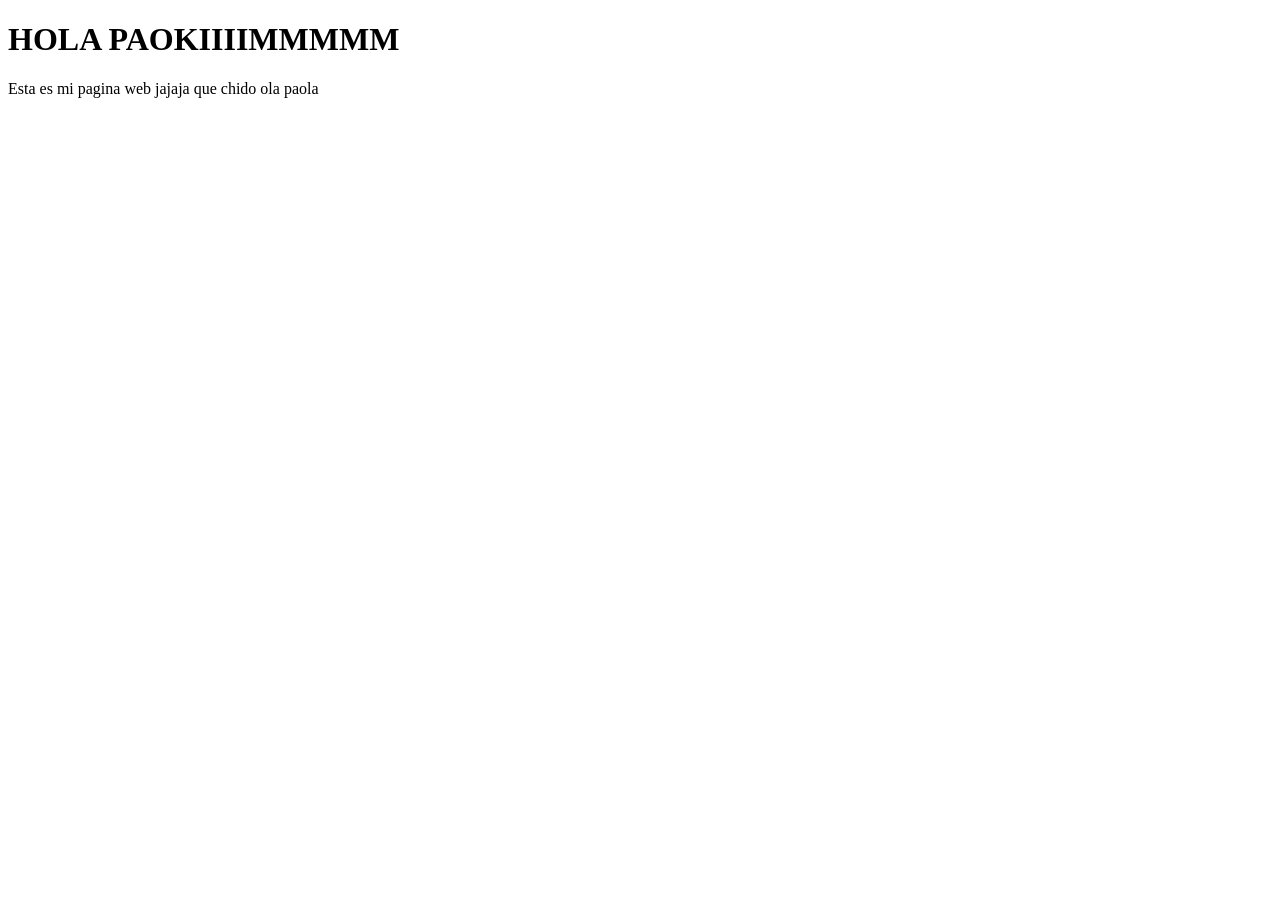
==== DISENO WEB/PRIMERA WEB/index.html @ 2264e688 "DIOS SANTO PQ APARECE QUE ME QUITE 240 ARCHIVOS JAJAJ AMEN" ====
<!DOCTYPE html>
<html lang="es">
<head>

    <meta charset="UTF8"/>
    <title>Mi PRIMER PAGINA WEB</title>
</head>
<body>
    <h1>HOLA PAOKIIIIMMMMM</h1>
    <p>Esta es mi pagina web jajaja que chido ola paola</p>
</body>
</html>
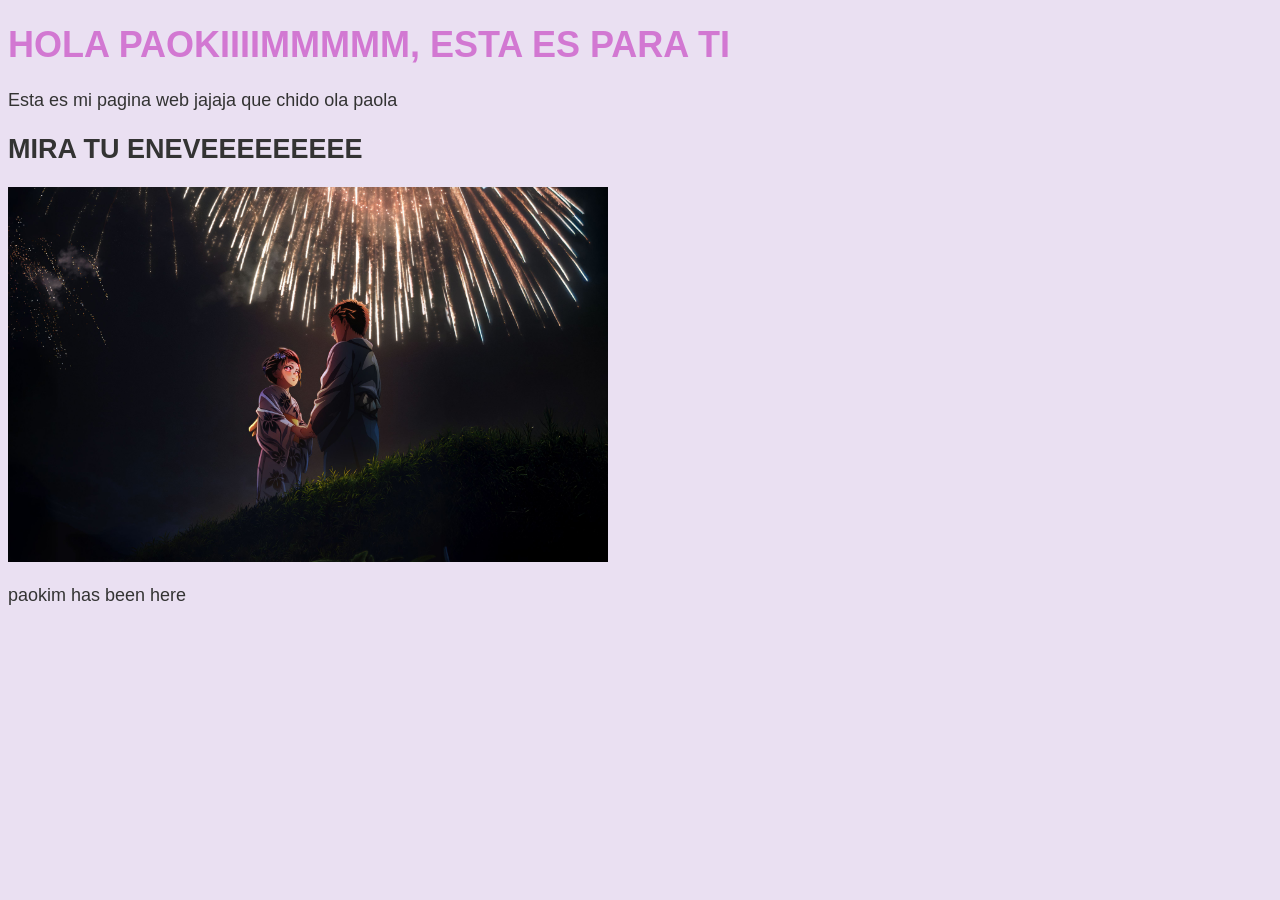
==== commit 834cef98: "NUEVAS COSAS DE SIENO WEBB Y AGREGO ALGO DEL PIA 2" ====
--- a/DISENO WEB/PRIMERA WEB/index.html
+++ b/DISENO WEB/PRIMERA WEB/index.html
@@ -1,12 +1,17 @@
 <!DOCTYPE html>
 <html lang="es">
 <head>
-
+    <link rel="stylesheet" href="style.css">
     <meta charset="UTF8"/>
+    <meta name="author" content="RAFA"/>
+    <meta name="description" />
     <title>Mi PRIMER PAGINA WEB</title>
 </head>
 <body>
-    <h1>HOLA PAOKIIIIMMMMM</h1>
+    <h1>HOLA PAOKIIIIMMMMM, ESTA ES PARA TI</h1>
     <p>Esta es mi pagina web jajaja que chido ola paola</p>
+    <h2>MIRA TU ENEVEEEEEEEEE</h2>
+    <img src="22845585.jpg" alt="AKAZA PAOLA TE AMAA" width="600">
+    <p>paokim has been here</p>
 </body>
 </html>
--- a/DISENO WEB/PRIMERA WEB/style.css
+++ b/DISENO WEB/PRIMERA WEB/style.css
@@ -0,0 +1,9 @@
+body {
+    background-color: #eae0f2;
+    color: #333;
+    font-family: Arial, Helvetica, sans-serif;
+    font-size: large;
+}
+h1 {
+    color: #d278d2;
+}
